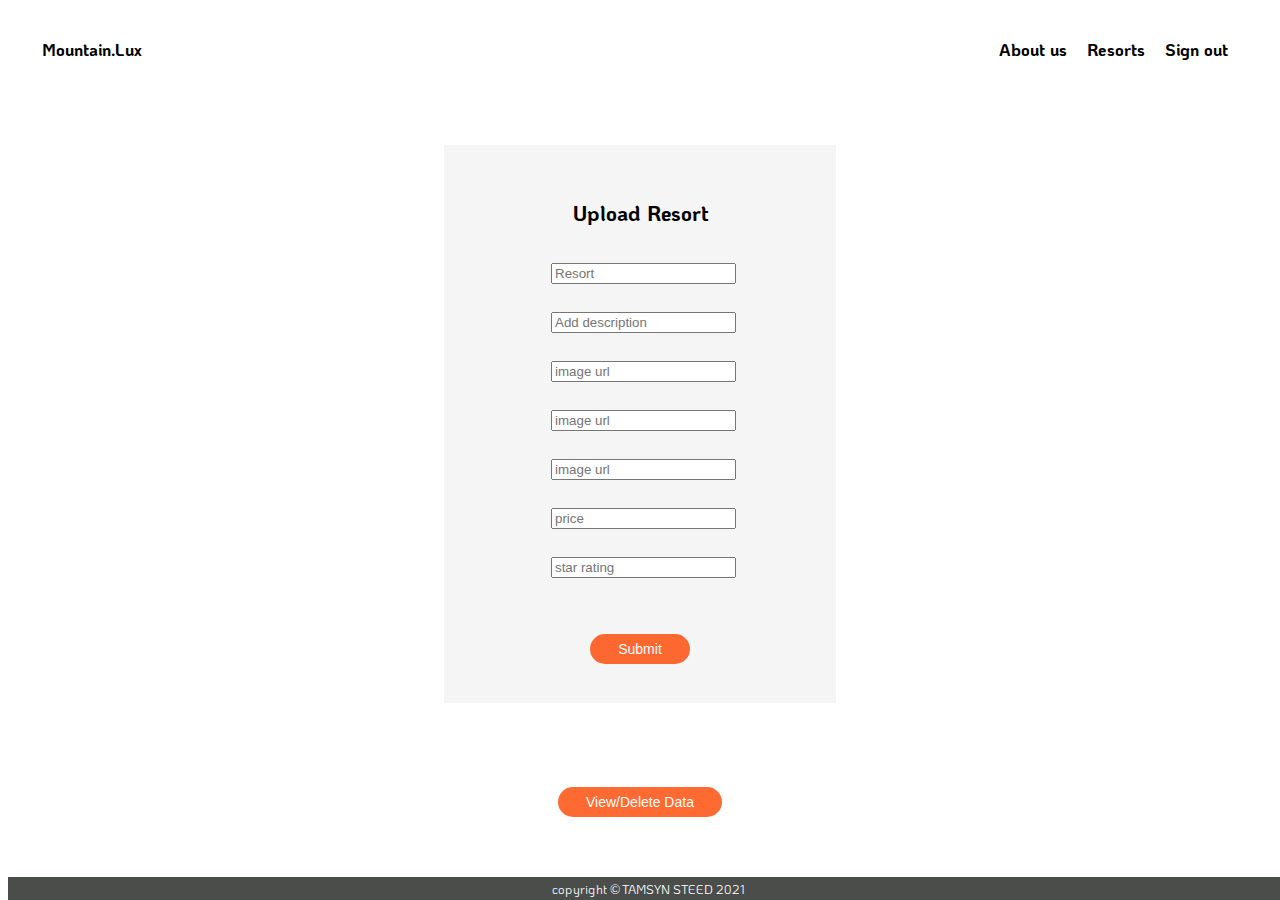
==== uploadListing.html @ f8a28235 "Add files via upload" ====
<!DOCTYPE html>
<html lang="en">
  <head>
    <meta charset="UTF-8" />
    <meta http-equiv="X-UA-Compatible" content="IE=edge" />
    <meta name="viewport" content="width=device-width, initial-scale=1.0" />
    <title>Document</title>
    <link
      rel="stylesheet"
      href="https://use.fontawesome.com/releases/v5.7.0/css/all.css"
      integrity="sha384-lZN37f5QGtY3VHgisS14W3ExzMWZxybE1SJSEsQp9S+oqd12jhcu+A56Ebc1zFSJ"
      crossorigin="anonymous"
    />
    <link rel="stylesheet" href="./assets/styles/uploadListing.css" />
  </head>
  <body>
    <header>
      <h2>Mountain.Lux</h2>
      <ul class="nav-links" id="nav-links">
        <li class="nav-link">
            <li class="nav-link"><h2><a href="about.html">About us</a></h2></li>
          <li class="nav-link"><h2><a href="listing.html">Resorts</a></h2></li>
          <li class="nav-link"><h2><a onclick="logout()">Sign out</a></h2></li>
        </li>
      </ul>
    </header>

    <main class="main" style="display: block">
      <div class="logbox">
        <h2>Upload Resort</h2>

        <form
          action="http://127.0.0.1:5000/add"
          method="POST"
          id="uploadForm"
          onsubmit="event.preventDefault(); uploadListing()"
        >
          <div class="inputs">
            <div class="field">
              <i class="fas fa-hotel"> </i>
              <input
                type="text"
                name="hotel_name"
                value=""
                placeholder="Resort"
                accept="off"
              />
            </div>

            <div class="field">
              <i class="fas fa-audio-description"></i>
              <input
                type="text"
                name="description"
                placeholder="Add description"
                value=""
              />
            </div>

            <div class="field">
              <i class="fas fa-image"></i>
              <input
                type="text"
                name="image1"
                placeholder="image url"
                value=""
              />
            </div>

            <div class="field">
              <i class="fas fa-image"></i>
              <input
                type="text"
                name="image2"
                placeholder="image url"
                value=""
              />
            </div>

            <div class="field">
              <i class="fas fa-image"></i>
              <input
                type="text"
                name="image3"
                placeholder="image url"
                value=""
              />
            </div>

            <div class="field">
              <i class="fas fa-money-bill-wave"></i>
              <input type="text" name="price" placeholder="price" value="" />
            </div>

            <div class="field">
              <i class="fas fa-star"></i>
              <input
                type="text"
                name="stars"
                placeholder="star rating"
                value=""
              />
            </div>

            <button id="register" type="submit" name="upload">Submit</button>
          </div>
        </form>
      </div>
    </main>

    <div id="show-data"></div>
    <a href="delete.html"><button>View/Delete Data</button></a>

    <footer>
      <h2>copyright © TAMSYN STEED 2021</h2>
    </footer>

    <script src="/assets/scripts/uploadListing.js"></script>
    <script src="/assets/scripts/signin.js"></script>
  </body>
</html>
---- assets/styles/uploadListing.css ----
@import url("https://fonts.googleapis.com/css2?family=KoHo:wght@300&display=swap");
* {
  box-sizing: border-box;
}

body {
  font-family: "Koho", sans-serif;
  text-align: center;
  font-size: 14px;
  color: #2d2d2d;
}
header {
  font-size: 0.8em;
  display: flex;
  justify-content: space-between;
  max-width: 0 auto;
  width: 100%;
  align-items: center;
  color: white;
  padding: 0.4em 3em;
}

h2 header {
  color: white;
}
h2 {
  color: black;
}

.nav-links {
  display: flex;
  list-style-type: none;
  transition: all 0.3s linear;
  cursor: pointer;
}
.nav-links li {
  display: inline-block;
}

.nav-link a {
  text-decoration: none;
  color: black;
  padding: 10px;
  transition: color 0.3s ease-in-out;
}

.nav-link a:hover {
  color: orangered;
}

main {
  position: relative;
  max-width: 80em;
  margin: 0 auto;
  padding: 4em 0;
  display: block;
  z-index: 2;
}

.logbox {
  padding: 2em 4em;
  max-width: 28em;
  width: 100%;
  text-align: center;
  margin: 0 auto;

  background-color: whitesmoke;
}

.logbox h2 {
  margin: 1.25em auto;
}

.logbox a {
  color: black;
  font-weight: 1000;
}

.inputs {
  padding: 0.75em;
  max-width: 20em;
  margin: 0 auto;
}

.field {
  display: flex;
  justify-content: center;
  align-items: center;
  margin: 0 auto 2em auto;

  transition: all 200ms ease-out;
}

.fa-envelope::before {
  content: "\f0e0";
}

.fa-lock::before {
  content: "\f023";
}

.fa,
.far,
.fas {
  font-weight: 900;
  color: black;
  margin-right: 0.5em;
  display: inline-block;
  font-style: normal;
  font-variant: normal;
  text-rendering: auto;
  line-height: 1;
  font-family: "Font Awesome 5 Free";
}

button {
  font-size: 1em;
  background: orangered;
  border-radius: 2em;
  padding: 0.5em 2em;
  border: none;
  color: #fff;
  opacity: 0.8;
  margin-top: 2em;
  cursor: pointer;
}

button a {
  text-decoration: none;
  color: #fff;
}

button:hover {
  opacity: 1;
}

footer {
  margin-top: 3em;
  position: fixed;
  bottom: 0;
  width: 100%;
  background: #4a4d4a;
  font-size: 0.6em;
  padding: 0.4em;
  color: aliceblue;
}

footer h2 {
  color: #fff;
  max-width: 1024px;
  margin: 0 auto;
  font-weight: 400;
}

p {
  font-size: medium;
}

.sign-up-btn a:hover {
  color: orangered;
}
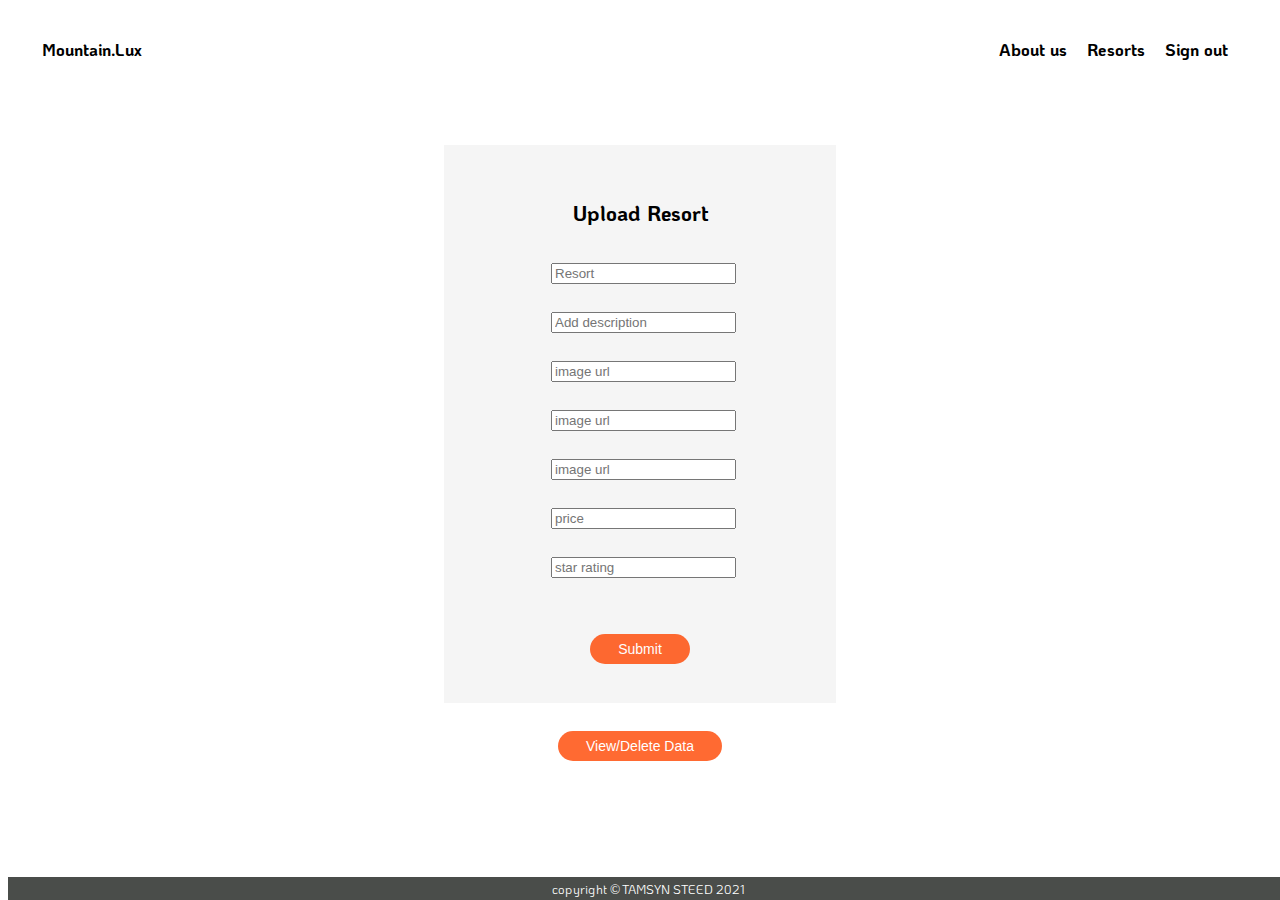
==== commit 2403259a: "Add files via upload" ====
--- a/uploadListing.html
+++ b/uploadListing.html
@@ -11,7 +11,7 @@
       integrity="sha384-lZN37f5QGtY3VHgisS14W3ExzMWZxybE1SJSEsQp9S+oqd12jhcu+A56Ebc1zFSJ"
       crossorigin="anonymous"
     />
-    <link rel="stylesheet" href="./assets/styles/uploadListing.css" />
+    <link rel="stylesheet" href="/assets/styles/uploadListing.css" />
   </head>
   <body>
     <header>
@@ -106,16 +106,19 @@
           </div>
         </form>
       </div>
+
+      <div id="show-data"></div>
+      <a href="delete.html"><button>View/Delete Data</button></a>
+  
     </main>
 
-    <div id="show-data"></div>
-    <a href="delete.html"><button>View/Delete Data</button></a>
-
+  
     <footer>
       <h2>copyright © TAMSYN STEED 2021</h2>
     </footer>
 
-    <script src="/assets/scripts/uploadListing.js"></script>
-    <script src="/assets/scripts/signin.js"></script>
+   
   </body>
+  <script src="/assets/scripts/uploadListing.js"></script>
+  <script src="/assets/scripts/signin.js"></script>
 </html>
